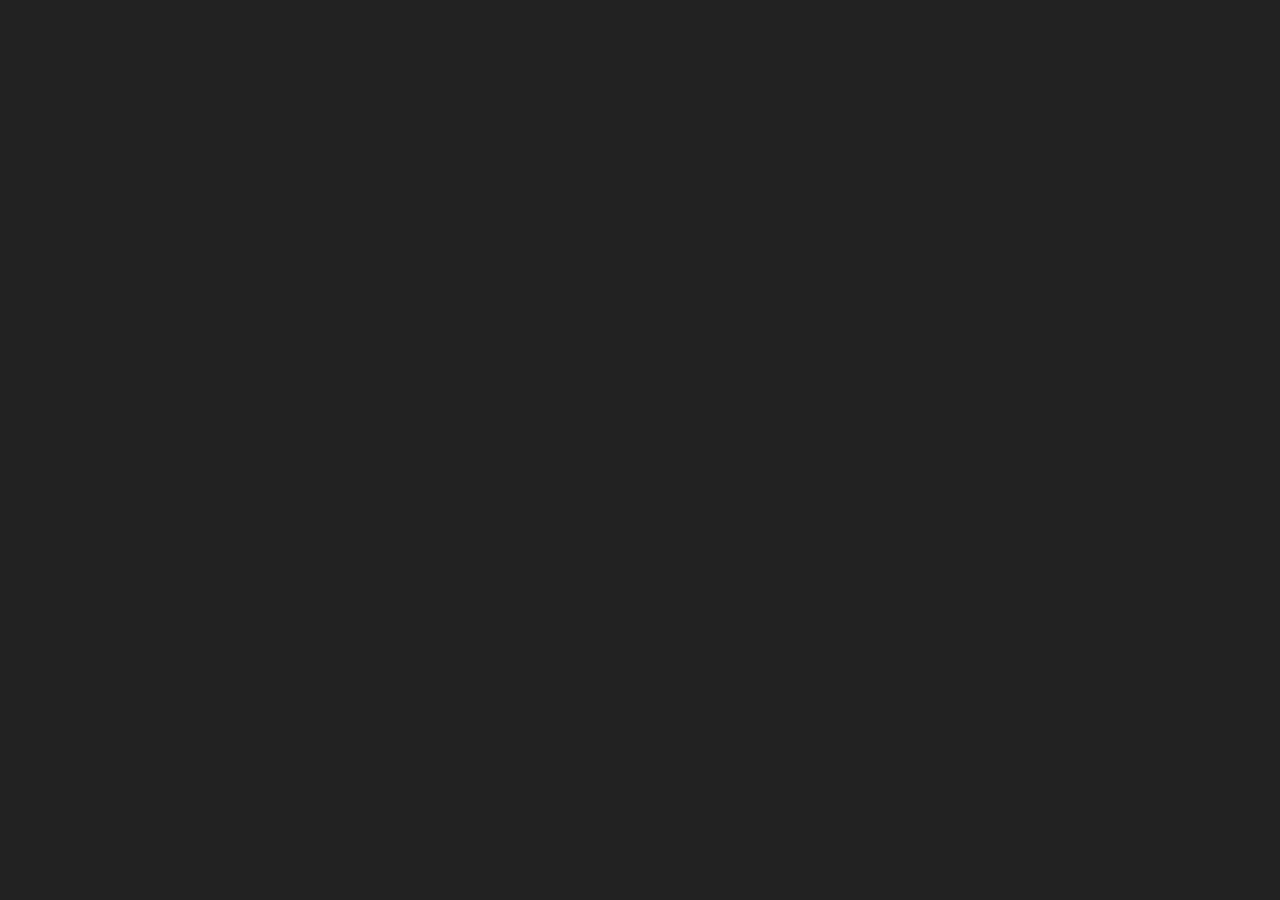
==== index.html @ 05091ffa "first commit" ====
<!DOCTYPE html>
<html lang="es">
<head>
    <meta charset="UTF-8">
    <meta http-equiv="X-UA-Compatible" content="IE=edge">
    <meta name="viewport" content="width=device-width, initial-scale=1.0">
    <link rel="stylesheet" href="style.css">
    <link rel="preconnect" href="https://fonts.googleapis.com">
    <link rel="preconnect" href="https://fonts.gstatic.com" crossorigin>
    <link href="https://fonts.googleapis.com/css2?family=Edu+QLD+Beginner&family=Inconsolata&family=Poppins:wght@500&family=Roboto:wght@300&display=swap" rel="stylesheet"> 
    <script src="index.js" defer></script>
    <title>Document</title>
</head>
<body>
    <div >

    </div>
    <div id="char-contenedor">
    </div>
    <!-- <div class="char-car">
        <img class="char-img" src="https://hips.hearstapps.com/hmg-prod.s3.amazonaws.com/images/rick-and-morty-1604562846.jpg?crop=1.00xw:0.954xh;0,0.0248xh&resize=1200:*" alt="Personaje">
        <div class="char-info-cont">
            <div class="char-info">
                <p class="text-blan">Nombre</p>
                <p class="text-blan">status</p>
            </div>
            <div class="char-info">
                <p class="text-gr">Last known location:</p>
                <p class="text-blan">Lugar</p>
            </div>
            <div>
                <p class="text-gr">First seen in:</p>
                <p class="text-blan">Lugar</p>
            </div>
        </div>
    </div> -->
</body>
</html>
---- style.css ----
body {
    margin: 0;
    padding: 0;
    background-color: #222;
}

p {
    margin: 0;
    font-family: 'Edu QLD Beginner', cursive;

    font-family: 'Inconsolata', monospace;

    font-family: 'Poppins', sans-serif;

    font-family: 'Roboto', sans-serif;
}

.char-car {
    display: flex;
    background-color: darkgrey;
    border-radius: 0.5rem;
    margin: 0.3rem;
    overflow: hidden;
}

.char-info-cont {

}

#char-contenedor {
    display: grid;
    grid-template-columns: 1fr;
    column-gap: 0.3rem;
}

.char-info {
    margin: 0.3rem ;
}

.char-img {
    object-fit: cover;
    width: 150px;
    height: 100%;
}

.text-blan {
    color: white;
}

.text-gr {
    color: lightgray;
}

@media screen and (min-width: 560px) {
    #char-contenedor {
        grid-template-columns: 1fr 1fr;
    }
}

@media screen and (min-width: 860px) {
    #char-contenedor {
        grid-template-columns: 1fr 1fr 1fr;
    }
}
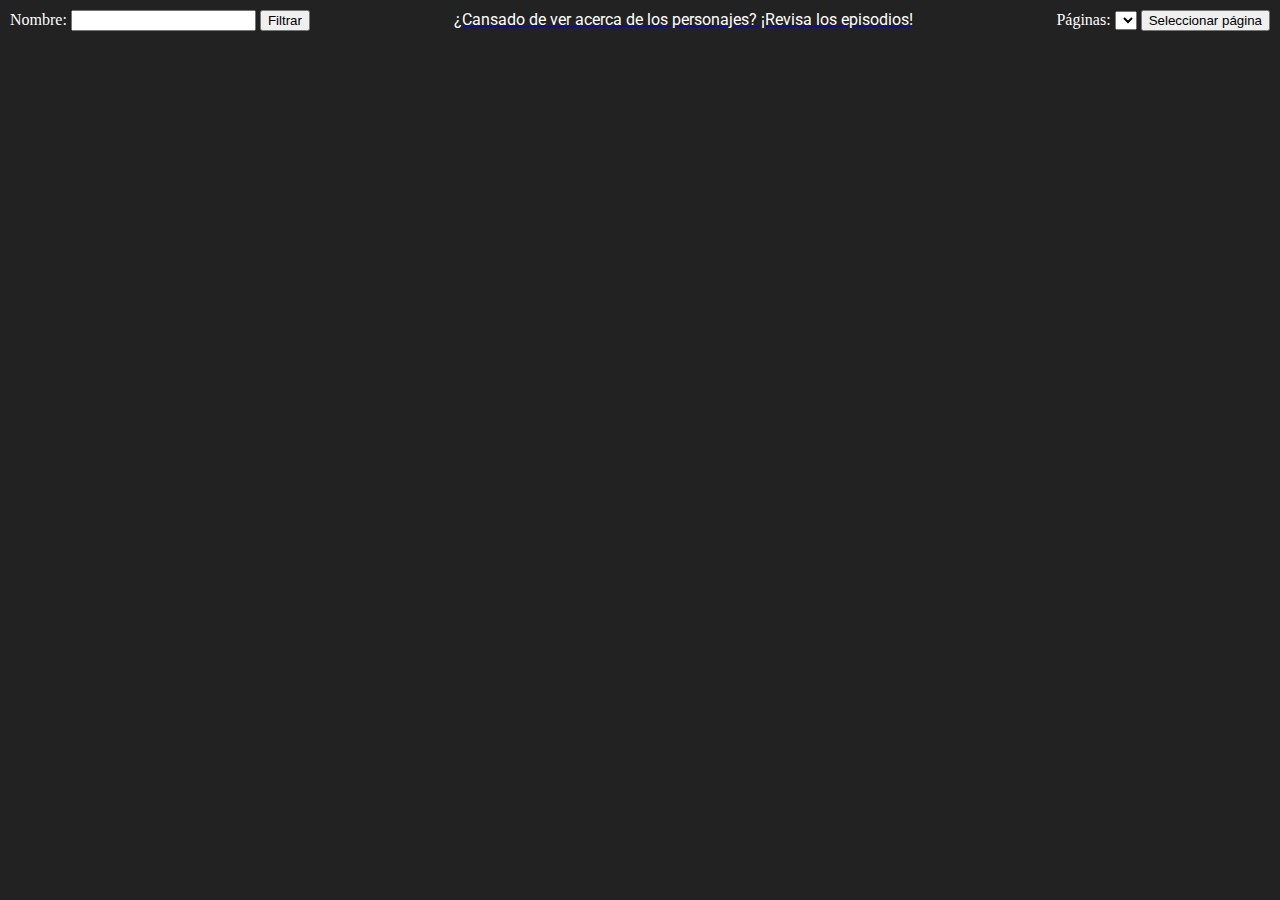
==== commit b90ccc70: "unas cosas pero no todo" ====
--- a/index.html
+++ b/index.html
@@ -12,11 +12,27 @@
     <title>Document</title>
 </head>
 <body>
-    <div >
-
-    </div>
-    <div id="char-contenedor">
-    </div>
+    <header class="division">
+        <div>
+            <label class="text-blan" for="input-nombre">Nombre:</label>
+            <input type="text" name="input-nombre" id="input-nombre">
+            <button id="boton-filtrar">Filtrar</button>
+        </div>
+        <div>
+            <a href="capitulos/index.html">
+                <p class="text-blan">¿Cansado de ver acerca de los personajes? ¡Revisa los episodios!</p>
+            </a>
+        </div>
+        <div>
+            <label class="text-blan" id="label-paginas" for="paginas">Páginas:</label>
+            <select name="paginas" id="paginas"></select>
+            <button id="boton-paginas">Seleccionar página</button>
+        </div>
+    </header>
+    <main>
+        <div id="char-contenedor">
+        </div>
+    </main>
     <!-- <div class="char-car">
         <img class="char-img" src="https://hips.hearstapps.com/hmg-prod.s3.amazonaws.com/images/rick-and-morty-1604562846.jpg?crop=1.00xw:0.954xh;0,0.0248xh&resize=1200:*" alt="Personaje">
         <div class="char-info-cont">
--- a/style.css
+++ b/style.css
@@ -23,9 +23,9 @@
     overflow: hidden;
 }
 
-.char-info-cont {
+/* .char-info-cont {
 
-}
+} */
 
 #char-contenedor {
     display: grid;
@@ -41,6 +41,18 @@
     object-fit: cover;
     width: 150px;
     height: 100%;
+}
+
+.division {
+    display: flex;
+    justify-content: space-between;
+    padding: 10px;
+}
+
+.central {
+    display: flex;
+    justify-items: center;
+    padding: 10px;
 }
 
 .text-blan {
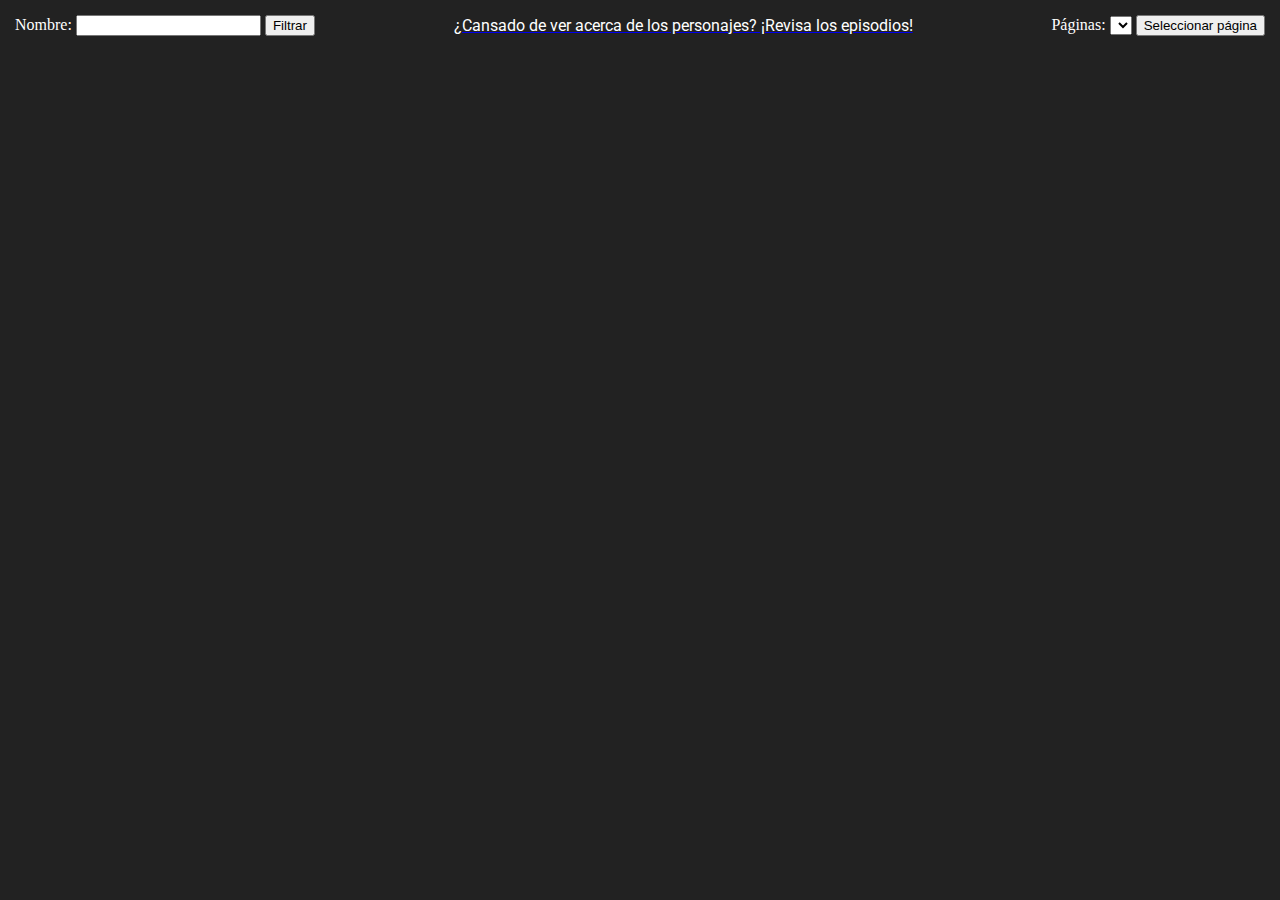
==== commit 3df70f39: "yaaaaa" ====
--- a/index.html
+++ b/index.html
@@ -13,17 +13,17 @@
 </head>
 <body>
     <header class="division">
-        <div>
+        <div class="corte">
             <label class="text-blan" for="input-nombre">Nombre:</label>
             <input type="text" name="input-nombre" id="input-nombre">
             <button id="boton-filtrar">Filtrar</button>
         </div>
-        <div>
+        <div class="corte">
             <a href="capitulos/index.html">
                 <p class="text-blan">¿Cansado de ver acerca de los personajes? ¡Revisa los episodios!</p>
             </a>
         </div>
-        <div>
+        <div class="corte">
             <label class="text-blan" id="label-paginas" for="paginas">Páginas:</label>
             <select name="paginas" id="paginas"></select>
             <button id="boton-paginas">Seleccionar página</button>
--- a/style.css
+++ b/style.css
@@ -45,13 +45,16 @@
 
 .division {
     display: flex;
+    flex-direction: column;
+    align-items: center;
+    text-align: center;
     justify-content: space-between;
     padding: 10px;
 }
 
 .central {
     display: flex;
-    justify-items: center;
+    justify-content: center;
     padding: 10px;
 }
 
@@ -63,14 +66,23 @@
     color: lightgray;
 }
 
+.corte {
+    padding: 5px;
+}
+
 @media screen and (min-width: 560px) {
     #char-contenedor {
         grid-template-columns: 1fr 1fr;
     }
+
 }
 
 @media screen and (min-width: 860px) {
     #char-contenedor {
         grid-template-columns: 1fr 1fr 1fr;
     }
+
+    .division {
+        flex-direction: row;
+    }
 }